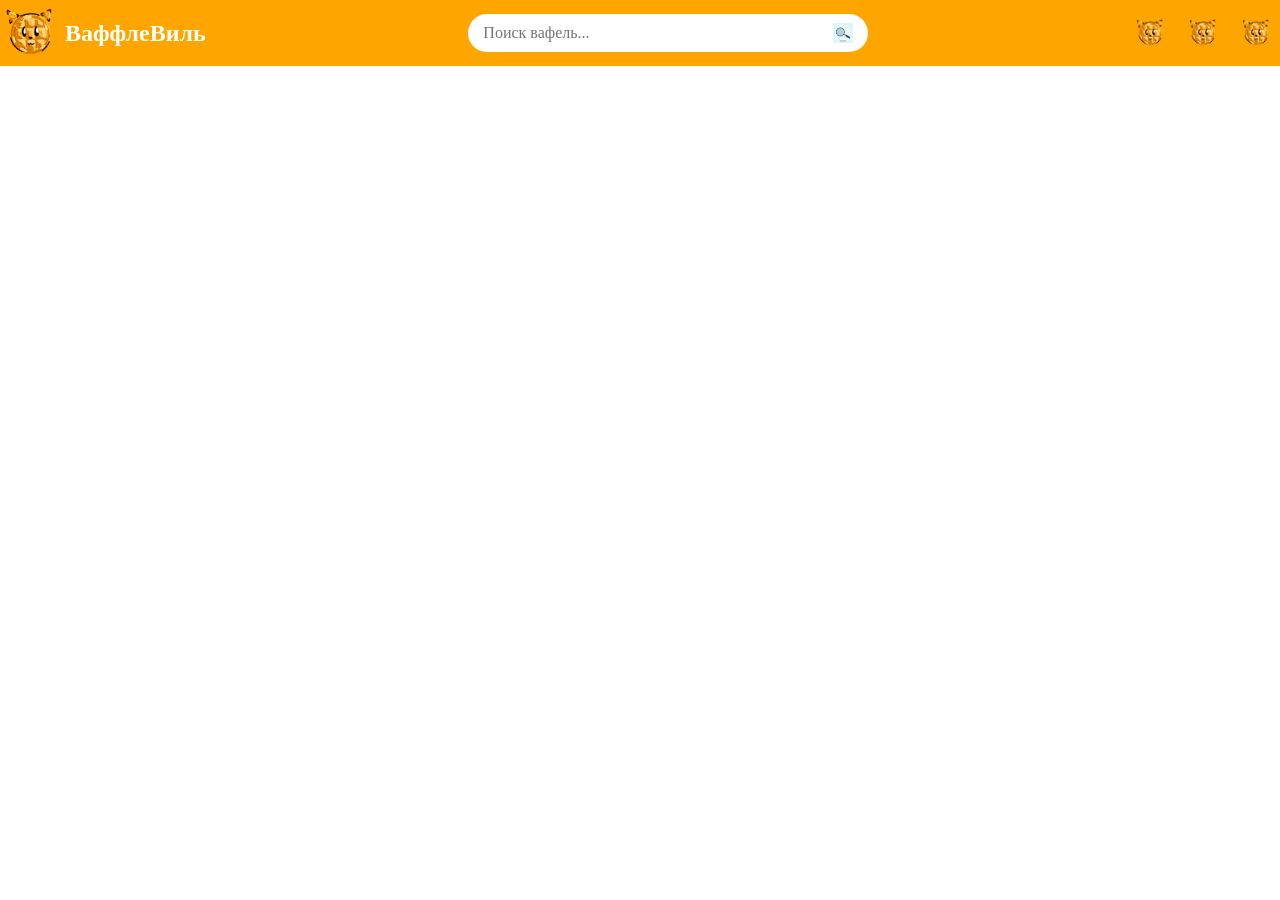
==== acc.html @ 78f84c70 "аккаунт и недоделанные настройки" ====
﻿<!DOCTYPE html>
<html lang="ru" xmlns="http://www.w3.org/1999/xhtml">
<head>
    <meta charset="utf-8" />
    <meta name="viewport" content="width=device-width, initial-scale=1.0">
    <title>ВаффлеВиль — магазин вафель</title>
    <link rel="stylesheet" href="styles/indexStyle.css" />
    <!-- ===== СТИЛИ ДЛЯ КОРЗИНЫ ===== -->
    <style>
        /* Позиционирование бейджа только для кнопки корзины */
        #cartBtn {
            position: relative;
        }

        .cart-count-badge {
            position: absolute;
            top: -6px;
            right: -6px;
            background: #e25822;
            color: white;
            font-size: 0.7rem;
            font-weight: bold;
            border-radius: 30px;
            padding: 2px 7px;
            min-width: 20px;
            text-align: center;
            display: none;
            pointer-events: none;
            font-family: system-ui, 'Segoe UI', sans-serif;
        }
        /* Модальное окно корзины */
        .cart-modal-overlay {
            position: fixed;
            top: 0;
            left: 0;
            width: 100%;
            height: 100%;
            background-color: rgba(0,0,0,0.5);
            backdrop-filter: blur(3px);
            display: flex;
            align-items: center;
            justify-content: center;
            z-index: 10000;
            visibility: hidden;
            opacity: 0;
            transition: 0.2s ease;
        }

            .cart-modal-overlay.active {
                visibility: visible;
                opacity: 1;
            }

        .cart-modal {
            background: #fff9f0;
            width: 90%;
            max-width: 550px;
            max-height: 80vh;
            border-radius: 32px;
            display: flex;
            flex-direction: column;
            box-shadow: 0 20px 35px rgba(0,0,0,0.2);
            font-family: system-ui, 'Segoe UI', sans-serif;
        }

        .cart-modal-header {
            display: flex;
            justify-content: space-between;
            align-items: center;
            padding: 18px 24px;
            border-bottom: 2px solid #ffdfb5;
            font-size: 1.5rem;
            font-weight: bold;
        }

        .cart-close-btn {
            background: none;
            border: none;
            font-size: 28px;
            cursor: pointer;
            color: #b45f2b;
        }

        .cart-items-list {
            flex: 1;
            overflow-y: auto;
            padding: 15px 20px;
        }

        .cart-item {
            display: flex;
            align-items: center;
            justify-content: space-between;
            background: white;
            margin: 8px 0;
            padding: 12px 16px;
            border-radius: 60px;
            box-shadow: 0 2px 6px rgba(0,0,0,0.05);
        }

        .cart-item-info {
            flex: 2;
        }

        .cart-item-title {
            font-weight: 700;
        }

        .cart-item-price {
            font-size: 0.8rem;
            color: #a5622c;
        }

        .cart-item-actions {
            display: flex;
            align-items: center;
            gap: 10px;
        }

        .cart-qty-btn {
            background: #f0dbbc;
            border: none;
            width: 30px;
            height: 30px;
            border-radius: 50%;
            font-weight: bold;
            cursor: pointer;
            font-size: 1.1rem;
        }

        .cart-remove-item {
            background: none;
            border: none;
            font-size: 1.3rem;
            cursor: pointer;
        }

        .cart-footer {
            padding: 16px 24px;
            border-top: 2px solid #ffdfb5;
            background: #fff3e4;
            border-radius: 0 0 32px 32px;
        }

        .cart-total-row {
            display: flex;
            justify-content: space-between;
            font-size: 1.4rem;
            font-weight: 800;
            margin-bottom: 16px;
        }

        .cart-buttons {
            display: flex;
            gap: 12px;
            justify-content: flex-end;
        }

        .cart-clear-btn, .cart-checkout-btn {
            border: none;
            padding: 10px 20px;
            border-radius: 40px;
            font-weight: 600;
            cursor: pointer;
        }

        .cart-clear-btn {
            background: #eedbbc;
        }

        .cart-checkout-btn {
            background: #d9822b;
            color: white;
        }

        .cart-empty-msg {
            text-align: center;
            padding: 40px;
            color: #b48858;
        }

        /* Модальное окно регистрации/входа*/
        .auth-modal-overlay {
            position: fixed;
            top: 0;
            left: 0;
            width: 100%;
            height: 100%;
            background-color: rgba(0,0,0,0.6);
            backdrop-filter: blur(5px);
            display: flex;
            align-items: center;
            justify-content: center;
            z-index: 10001;
            visibility: hidden;
            opacity: 0;
            transition: 0.2s ease;
        }

            .auth-modal-overlay.active {
                visibility: visible;
                opacity: 1;
            }

        .auth-modal {
            background: #fff9f0;
            width: 90%;
            max-width: 460px;
            border-radius: 40px;
            box-shadow: 0 25px 45px rgba(0,0,0,0.25);
            overflow: hidden;
        }

        .auth-tabs {
            display: flex;
            border-bottom: 2px solid #ffdfb5;
            background: #fff5ea;
        }

        .auth-tab {
            flex: 1;
            text-align: center;
            padding: 16px 0;
            font-weight: 700;
            font-size: 1.2rem;
            cursor: pointer;
            color: #b97f4b;
            background: none;
            border: none;
        }

            .auth-tab.active {
                color: #d9822b;
                border-bottom: 3px solid #d9822b;
                background: #ffffffd9;
            }

        .auth-form-container {
            padding: 28px 28px 36px;
        }

        .auth-form {
            display: flex;
            flex-direction: column;
            gap: 18px;
        }

            .auth-form.hidden {
                display: none;
            }

            .auth-form input {
                padding: 14px 18px;
                border: 1.5px solid #f0dbbc;
                border-radius: 60px;
                font-size: 1rem;
                background: white;
                outline: none;
            }

                .auth-form input:focus {
                    border-color: #d9822b;
                }

        .auth-btn {
            background: #d9822b;
            color: white;
            border: none;
            padding: 14px;
            border-radius: 60px;
            font-weight: bold;
            cursor: pointer;
        }

            .auth-btn:hover {
                background: #bf6f1f;
            }

        .auth-message {
            font-size: 0.85rem;
            text-align: center;
            margin-top: 12px;
            color: #bc6f2c;
        }

        .close-auth {
            position: absolute;
            top: 18px;
            right: 22px;
            font-size: 32px;
            background: none;
            border: none;
            cursor: pointer;
            color: #b45f2b;
        }

        .auth-modal-header {
            position: relative;
            background: #fff5ea;
        }
    </style>
</head>
<body>

    <!-- ===== ШАПКА САЙТА ===== -->
    <header class="header">
        <div class="header-inner">
            <!-- Левая часть: логотип + текст -->
            <div class="header-left">
                <a href="/" class="logo-link">
                    <img src="image/logo.png" alt="Логотип ВаффлеВиль" class="logo-img">
                </a>
                <span class="brand-name">ВаффлеВиль</span>
            </div>

            <!-- Поиск -->
            <div class="header-center">
                <form class="search-form" action="/search" method="GET">
                    <input type="text" class="search-input" placeholder="Поиск вафель..." name="q">
                    <button type="submit" class="search-button">
                        <img src="image/loop.jpg" alt="Найти" class="search-icon">
                    </button>
                </form>
            </div>

            <!-- Правая часть -->
            <div class="header-right">
                <button class="icon-btn about-btn" id="aboutBtn">
                    <img src="image/logo.png" alt="О нас" class="icon-img">
                </button>
                <button class="icon-btn" id="cartBtn">
                    <img src="image/logo.png" alt="Корзина" class="icon-img">
                    <span class="cart-count-badge" id="cartCountBadge">0</span>
                </button>
                <div class="dropdown">
                    <button class="icon-btn" id="menuBtn">
                        <img src="image/logo.png" alt="Меню" class="icon-img">
                    </button>
                    <div class="dropdown-content" id="dropdownMenu">
                        <a href="/settings">⚙️ Настройки</a>
                        <a href="/delivery">🚚 Доставка</a>
                        <a href="#" id="accountLink">👤 Аккаунт</a>
                        <a href="#" id="logoutLink" style="display: none;">🚪 Выйти</a>
                    </div>
                </div>
            </div>
        </div>
    </header>

    <!-- ОСНОВНОЙ КОНТЕНТ -->
    <main class="content">
    </main>

    <!-- ===== МОДАЛЬНОЕ ОКНО КОРЗИНЫ ===== -->
    <div class="cart-modal-overlay" id="cartModal">
        <div class="cart-modal">
            <div class="cart-modal-header">
                <span> Моя корзина</span>
                <button class="cart-close-btn" id="cartCloseBtn">&times;</button>
            </div>
            <div class="cart-items-list" id="cartItemsList">
                <div class="cart-empty-msg">Корзина пуста</div>
            </div>
            <div class="cart-footer">
                <div class="cart-total-row">
                    <span>Итого:</span>
                    <span id="cartTotalPrice">0 ₽</span>
                </div>
                <div class="cart-buttons">
                    <button class="cart-clear-btn" id="cartClearBtn">Очистить</button>
                    <button class="cart-checkout-btn" id="cartCheckoutBtn">Оформить заказ</button>
                </div>
            </div>
        </div>
    </div>

    <!-- МОДАЛЬНОЕ ОКНО РЕГИСТРАЦИИ / ВХОДА -->
    <div class="auth-modal-overlay" id="authModal">
        <div class="auth-modal">
            <div class="auth-modal-header">
                <div class="auth-tabs">
                    <button class="auth-tab" data-tab="login">🍬 Вход</button>
                    <button class="auth-tab active" data-tab="register">✨ Регистрация</button>
                </div>
                <button class="close-auth" id="closeAuthBtn">&times;</button>
            </div>
            <div class="auth-form-container">
                <div id="loginForm" class="auth-form hidden">
                    <input type="email" id="loginEmail" placeholder="Email" autocomplete="email">
                    <input type="password" id="loginPassword" placeholder="Пароль" autocomplete="current-password">
                    <button class="auth-btn" id="doLoginBtn">Войти</button>
                    <div class="auth-message" id="loginMessage"></div>
                </div>
                <div id="registerForm" class="auth-form">
                    <input type="text" id="regName" placeholder="Имя" autocomplete="name">
                    <input type="email" id="regEmail" placeholder="Email" autocomplete="email">
                    <input type="password" id="regPassword" placeholder="Пароль (минимум 6 символов)">
                    <input type="password" id="regConfirm" placeholder="Подтвердите пароль">
                    <button class="auth-btn" id="doRegisterBtn">Зарегистрироваться</button>
                    <div class="auth-message" id="registerMessage"></div>
                </div>
            </div>
        </div>
    </div>

    <script src="scripts/indexScript.js"></script>

    <script>
        // ---------- КОРЗИНА (оригинальный код, без изменений) ----------
        let cart = [];

        function saveCart() {
        localStorage.setItem('waffle_cart', JSON.stringify(cart));
        }
        function loadCart() {
        const saved = localStorage.getItem('waffle_cart');
        if (saved) {
        try {
        cart = JSON.parse(saved);
        } catch(e) { cart = []; }
        } else cart = [];
        renderCart();
        updateCartBadge();
        }

        window.addToCart = function(id, name, price) {
        const existing = cart.find(item => item.id == id);
        if (existing) {
        existing.quantity++;
        } else {
        cart.push({ id: id, name: name, price: price, quantity: 1 });
        }
        saveCart();
        renderCart();
        updateCartBadge();
        };

        function changeQuantity(id, delta) {
        const idx = cart.findIndex(item => item.id == id);
        if (idx !== -1) {
        const newQty = cart[idx].quantity + delta;
        if (newQty <= 0) {
        cart.splice(idx, 1);
        } else {
        cart[idx].quantity = newQty;
        }
        saveCart();
        renderCart();
        updateCartBadge();
        }
        }

        function removeItem(id) {
        cart = cart.filter(item => item.id != id);
        saveCart();
        renderCart();
        updateCartBadge();
        }

        function clearCart() {
        cart = [];
        saveCart();
        renderCart();
        updateCartBadge();
        }

        function checkout() {
        if (cart.length === 0) {
        alert('Корзина пуста. Добавьте вафли!');
        return;
        }
        const total = cart.reduce((sum, i) => sum + i.price * i.quantity, 0);
        alert(`Спасибо за заказ!\nСумма: ${total} ₽\nВаши вафли скоро будут готовы.`);
        }

        function renderCart() {
        const container = document.getElementById('cartItemsList');
        const totalSpan = document.getElementById('cartTotalPrice');
        if (!container) return;

        if (cart.length === 0) {
        container.innerHTML = '<div class="cart-empty-msg">Ваша корзина пуста</div>';
        totalSpan.innerText = '0 ₽';
        return;
        }

        let total = 0;
        let html = '';
        cart.forEach(item => {
        total += item.price * item.quantity;
        html += `
        <div class="cart-item">
        <div class="cart-item-info">
        <div class="cart-item-title">${escapeHtml(item.name)}</div>
        <div class="cart-item-price">${item.price} ₽ × ${item.quantity}</div>
        </div>
        <div class="cart-item-actions">
        <button class="cart-qty-btn cart-dec" data-id="${item.id}">−</button>
        <span style="min-width: 28px; text-align:center;">${item.quantity}</span>
        <button class="cart-qty-btn cart-inc" data-id="${item.id}">+</button>
        <button class="cart-remove-item" data-id="${item.id}">🗑️</button>
        </div>
        </div>
        `;
        });
        container.innerHTML = html;
        totalSpan.innerText = `${total} ₽`;

        document.querySelectorAll('.cart-dec').forEach(btn => {
        btn.addEventListener('click', (e) => {
        const id = parseInt(btn.dataset.id);
        changeQuantity(id, -1);
        });
        });
        document.querySelectorAll('.cart-inc').forEach(btn => {
        btn.addEventListener('click', (e) => {
        const id = parseInt(btn.dataset.id);
        changeQuantity(id, 1);
        });
        });
        document.querySelectorAll('.cart-remove-item').forEach(btn => {
        btn.addEventListener('click', (e) => {
        const id = parseInt(btn.dataset.id);
        removeItem(id);
        });
        });
        }

        function updateCartBadge() {
        const badge = document.getElementById('cartCountBadge');
        if (badge) {
        const totalQty = cart.reduce((sum, i) => sum + i.quantity, 0);
        badge.innerText = totalQty;
        badge.style.display = totalQty > 0 ? 'flex' : 'none';
        }
        }

        function escapeHtml(str) {
        return str.replace(/[&<>]/g, function(m) {
        if (m === '&') return '&amp;';
        if (m === '<') return '&lt;';
        if (m === '>') return '&gt;';
        return m;
        });
        }

        // Управление модальным окном корзины
        const modal = document.getElementById('cartModal');
        function openCart() {
        renderCart();
        modal.classList.add('active');
        }
        function closeCart() {
        modal.classList.remove('active');
        }

        // ---------- СИСТЕМА РЕГИСТРАЦИИ/АККАУНТА ----------
        const USERS_KEY = 'waffle_users';
        const CURRENT_USER_KEY = 'waffle_current_user';

        function loadUsers() {
        const stored = localStorage.getItem(USERS_KEY);
        try { return stored ? JSON.parse(stored) : []; } catch(e) { return []; }
        }
        function saveUsers(users) { localStorage.setItem(USERS_KEY, JSON.stringify(users)); }
        function setCurrentUser(user) {
        if (user) localStorage.setItem(CURRENT_USER_KEY, JSON.stringify(user));
        else localStorage.removeItem(CURRENT_USER_KEY);
        updateUIForAuth();
        }
        function getCurrentUser() {
        const raw = localStorage.getItem(CURRENT_USER_KEY);
        try { return raw ? JSON.parse(raw) : null; } catch(e) { return null; }
        }
        function updateUIForAuth() {
        const user = getCurrentUser();
        const logoutLink = document.getElementById('logoutLink');
        const accountLink = document.getElementById('accountLink');
        const dropdownMenu = document.getElementById('dropdownMenu');
        let greetingItem = document.getElementById('greetingMenuItem');
        if (user) {
        if (!greetingItem) {
        greetingItem = document.createElement('div');
        greetingItem.id = 'greetingMenuItem';
        greetingItem.style.cssText = 'padding: 8px 16px; font-size: 0.85rem; background: #ffefdb; border-radius: 30px; margin: 6px 12px; text-align: center; color: #9b5a2c;';
        dropdownMenu.insertBefore(greetingItem, dropdownMenu.firstChild);
        }
        greetingItem.innerHTML = `🍯 Привет, ${escapeHtml(user.name || user.email.split('@')[0])}!`;
        if (logoutLink) logoutLink.style.display = 'block';
        if (accountLink) accountLink.innerHTML = '👤 Мой профиль';
        } else {
        if (greetingItem) greetingItem.remove();
        if (logoutLink) logoutLink.style.display = 'none';
        if (accountLink) accountLink.innerHTML = '👤 Аккаунт';
        }
        }
        function registerUser(name, email, password, confirm) {
        const msgDiv = document.getElementById('registerMessage');
        if (!name.trim()) { msgDiv.innerText = '❌ Введите имя'; return false; }
        if (!email.trim() || !email.includes('@')) { msgDiv.innerText = '❌ Введите корректный email'; return false; }
        if (password.length < 6) { msgDiv.innerText = '❌ Пароль должен быть не менее 6 символов'; return false; }
        if (password !== confirm) { msgDiv.innerText = '❌ Пароли не совпадают'; return false; }
        const users = loadUsers();
        if (users.find(u => u.email === email)) { msgDiv.innerText = '❌ Пользователь с таким email уже существует'; return false; }
        const newUser = { id: Date.now(), name: name.trim(), email: email.trim(), password: password };
        users.push(newUser);
        saveUsers(users);
        setCurrentUser({ id: newUser.id, name: newUser.name, email: newUser.email });
        msgDiv.innerText = '✅ Регистрация успешна!';
        setTimeout(() => { closeAuthModal(); msgDiv.innerText = ''; document.getElementById('regName').value = ''; document.getElementById('regEmail').value = ''; document.getElementById('regPassword').value = ''; document.getElementById('regConfirm').value = ''; }, 1200);
        return true;
        }
        function loginUser(email, password) {
        const msgDiv = document.getElementById('loginMessage');
        if (!email.trim() || !password) { msgDiv.innerText = '❌ Заполните поля'; return false; }
        const users = loadUsers();
        const user = users.find(u => u.email === email && u.password === password);
        if (!user) { msgDiv.innerText = '❌ Неверный email или пароль'; return false; }
        setCurrentUser({ id: user.id, name: user.name, email: user.email });
        msgDiv.innerText = '✅ Вход выполнен!';
        setTimeout(() => { closeAuthModal(); msgDiv.innerText = ''; document.getElementById('loginEmail').value = ''; document.getElementById('loginPassword').value = ''; }, 1000);
        return true;
        }
        function logoutUser() { setCurrentUser(null); alert('👋 Вы вышли из аккаунта'); closeAuthModal(); }

        const authModalOverlay = document.getElementById('authModal');
        function openAuthModal() {
        if (getCurrentUser()) { alert(`Вы уже вошли как ${getCurrentUser().name}. Чтобы сменить аккаунт, выйдите.`); return; }
        document.getElementById('registerMessage').innerText = '';
        document.getElementById('loginMessage').innerText = '';
        document.getElementById('regName').value = ''; document.getElementById('regEmail').value = ''; document.getElementById('regPassword').value = ''; document.getElementById('regConfirm').value = '';
        document.getElementById('loginEmail').value = ''; document.getElementById('loginPassword').value = '';
        document.querySelectorAll('.auth-tab').forEach(t => t.classList.remove('active'));
        document.querySelector('.auth-tab[data-tab="register"]').classList.add('active');
        document.getElementById('registerForm').classList.remove('hidden');
        document.getElementById('loginForm').classList.add('hidden');
        authModalOverlay.classList.add('active');
        }
        function closeAuthModal() { authModalOverlay.classList.remove('active'); }

        // Инициализация
        document.addEventListener('DOMContentLoaded', () => {
        loadCart();

        const cartBtn = document.getElementById('cartBtn');
        if (cartBtn) cartBtn.addEventListener('click', openCart);
        const closeBtn = document.getElementById('cartCloseBtn');
        if (closeBtn) closeBtn.addEventListener('click', closeCart);
        modal.addEventListener('click', (e) => {
        if (e.target === modal) closeCart();
        });
        const clearBtn = document.getElementById('cartClearBtn');
        if (clearBtn) clearBtn.addEventListener('click', clearCart);
        const checkoutBtn = document.getElementById('cartCheckoutBtn');
        if (checkoutBtn) checkoutBtn.addEventListener('click', checkout);

        // Аккаунт
        const accountLink = document.getElementById('accountLink');
        if (accountLink) accountLink.addEventListener('click', (e) => { e.preventDefault(); openAuthModal(); });
        const logoutLink = document.getElementById('logoutLink');
        if (logoutLink) logoutLink.addEventListener('click', (e) => { e.preventDefault(); logoutUser(); });
        const closeAuth = document.getElementById('closeAuthBtn');
        if (closeAuth) closeAuth.addEventListener('click', closeAuthModal);
        authModalOverlay.addEventListener('click', (e) => { if (e.target === authModalOverlay) closeAuthModal(); });
        const regBtn = document.getElementById('doRegisterBtn');
        if (regBtn) regBtn.addEventListener('click', () => {
        const name = document.getElementById('regName').value, email = document.getElementById('regEmail').value, pwd = document.getElementById('regPassword').value, conf = document.getElementById('regConfirm').value;
        registerUser(name, email, pwd, conf);
        });
        const loginBtn = document.getElementById('doLoginBtn');
        if (loginBtn) loginBtn.addEventListener('click', () => {
        const email = document.getElementById('loginEmail').value, pwd = document.getElementById('loginPassword').value;
        loginUser(email, pwd);
        });
        // Переключение табов
        document.querySelectorAll('.auth-tab').forEach(tab => {
        tab.addEventListener('click', () => {
        const target = tab.dataset.tab;
        if (target === 'login') {
        document.getElementById('registerForm').classList.add('hidden');
        document.getElementById('loginForm').classList.remove('hidden');
        } else {
        document.getElementById('loginForm').classList.add('hidden');
        document.getElementById('registerForm').classList.remove('hidden');
        }
        document.querySelectorAll('.auth-tab').forEach(t => t.classList.remove('active'));
        tab.classList.add('active');
        document.getElementById('registerMessage').innerText = '';
        document.getElementById('loginMessage').innerText = '';
        });
        });
        updateUIForAuth();

        // Демо-кнопки (если будут добавлены)
        document.querySelectorAll('.demo-btn').forEach(btn => {
        btn.addEventListener('click', () => {
        const id = parseInt(btn.dataset.id);
        const name = btn.dataset.name;
        const price = parseInt(btn.dataset.price);
        window.addToCart(id, name, price);
        });
        });
        });
    </script>
</body>
</html>
---- styles/indexStyle.css ----
﻿/* 1. Убираем отступы у всей страницы */
* {
    margin: 0;
    padding: 0;
    box-sizing: border-box;
}

:root {
    color-scheme: only light; /* Запрещает браузеру переключать тему */
}

/* 2. Шапка — фиксированная, но высота определяется содержимым */
.header {
    position: fixed;
    top: 0;
    left: 0;
    width: 100%;
    background-color: orange;
    z-index: 9999;
}

/* Внутренний контейнер шапки */
.header-inner {
    display: flex;
    align-items: center;
    justify-content: space-between;
    padding: 8px 5px;
    gap: 15px;
}

/* Левая секция */
.header-left {
    display: flex;
    align-items: center;
    gap: 10px;
    flex-shrink: 0;
}

/* Логотип */
.logo-img {
    height: 50px;
    width: auto;
    display: block;
}

/* Название бренда */
.brand-name {
    font-size: 24px;
    font-weight: bold;
    color: white;
    white-space: nowrap;
}

/* Центральная секция (поиск) */
.header-center {
    flex: 1;
    min-width: 0;
}

/* Правая секция (кнопки) */
.header-right {
    display: flex;
    align-items: center;
    gap: 15px;
    flex-shrink: 0;
}

/* Контейнер чтобы расположить все контейнеры ровно друг за другом (Будет занимать все место страницы) */
.container-main {
    margin: 0;
    padding: 0;
    display: flex;
    flex-direction: column;
    justify-content: flex-start;
    align-items: center;
    width: 100%;
    height: 100%;
}


/* Стили для формы поиска */
.search-form {
    display: flex;
    align-items: center;
    width: 100%;
    max-width: 400px;
    margin: 0 auto;
}

/* Поле ввода */
.search-input {
    flex: 1;
    padding: 8px 15px;
    border: none;
    border-radius: 30px 0 0 30px;
    font-size: 16px;
    outline: none;
    font-family: inherit;
    height: 38px;
}

/* Кнопка поиска */
.search-button {
    background-color: white;
    border: none;
    border-radius: 0 30px 30px 0;
    padding: 0px 15px;
    cursor: pointer;
    display: flex;
    align-items: center;
    justify-content: center;
    transition: background-color 0.3s;
    height: 38px;
}

    .search-button:hover {
        background-color: #f0f0f0;
    }

/* Иконка поиска (картинка) */
.search-icon {
    height: 20px;
    width: auto;
    display: block;
}


/* === ПРАВАЯ СЕКЦИЯ: КНОПКИ === */

/* Общий стиль для всех кнопок-иконок */
.icon-btn {
    background: none;
    border: none;
    cursor: pointer;
    padding: 5px;
    display: flex;
    align-items: center;
    justify-content: center;
    transition: transform 0.2s, opacity 0.2s;
    border-radius: 8px;
}

    .icon-btn:hover {
        transform: scale(1.05);
        background-color: rgba(255, 255, 255, 0.2);
    }

/* Картинки внутри кнопок */
.icon-img {
    height: 28px;
    width: auto;
    display: block;
}

/* === ВЫПАДАЮЩЕЕ МЕНЮ === */
.dropdown {
    position: relative;
}

/* Содержимое выпадающего меню (скрыто по умолчанию) */
.dropdown-content {
    display: none;
    position: absolute;
    top: 45px;
    right: 0;
    background-color: white;
    min-width: 180px;
    box-shadow: 0 8px 16px rgba(0,0,0,0.2);
    border-radius: 8px;
    z-index: 1000;
    overflow: hidden;
}

    /* Ссылки внутри выпадающего меню */
    .dropdown-content a {
        color: #333;
        padding: 12px 16px;
        text-decoration: none;
        display: block;
        font-size: 14px;
        transition: background-color 0.2s;
        white-space: nowrap;
    }

        .dropdown-content a:hover {
            background-color: #f5f5f5;
        }

    /* Класс для показа меню (будем добавлять через JavaScript) */
    .dropdown-content.show {
        display: block;
    }


/* ========Верстка======== */

@media (max-width: 700px) {

    .brand-name {
        display: none; /* прячем текст "ВаффлеВиль" */
    }

    .header-inner {
        padding: 8px 12px; /* чуть меньше отступы */
        gap: 10px;
    }

    .logo-img {
        height: 45px; /* чуть меньше логотип */
    }

    /* Поиск тоже сразу прячем */
    .header-center {
        display: none;
    }

    .icon-img {
        height: 24px; /* чуть меньше иконки на телефонах */
    }

    .dropdown-content {
        min-width: 150px;
        right: -10px;
    }

        .dropdown-content a {
            padding: 10px 14px;
            font-size: 13px;
        }

}

/* Телефоны */
@media (max-width: 550px) {
    /* Прячем название, если ещё не спрятано */
    .brand-name {
        display: none;
    }

    /* Прячем поиск полностью */
    .header-center {
        display: none;
    }

    .header-inner {
        justify-content: space-between;
    }

    /* Правая секция прижимается к правому краю */
    .header-right {
        margin-left: auto;
    }

    .logo-img {
        height: 38px;
    }

    .header-left {
        gap: 0; /* убираем отступ, так как названия нет */
    }

    /* Прячем кнопку "О нас" на маленьких телефонах */
    .about-btn {
        display: none;
    }

    .icon-img {
        height: 22px;
    }

}

/* Очень маленькие телефоны (ширина меньше 400px) */
@media (max-width: 440px) {
    .header-inner {
        padding: 6px 10px;
    }

    .logo-img {
        height: 32px;
    }

    .header-right {
        gap: 10px;
    }

}
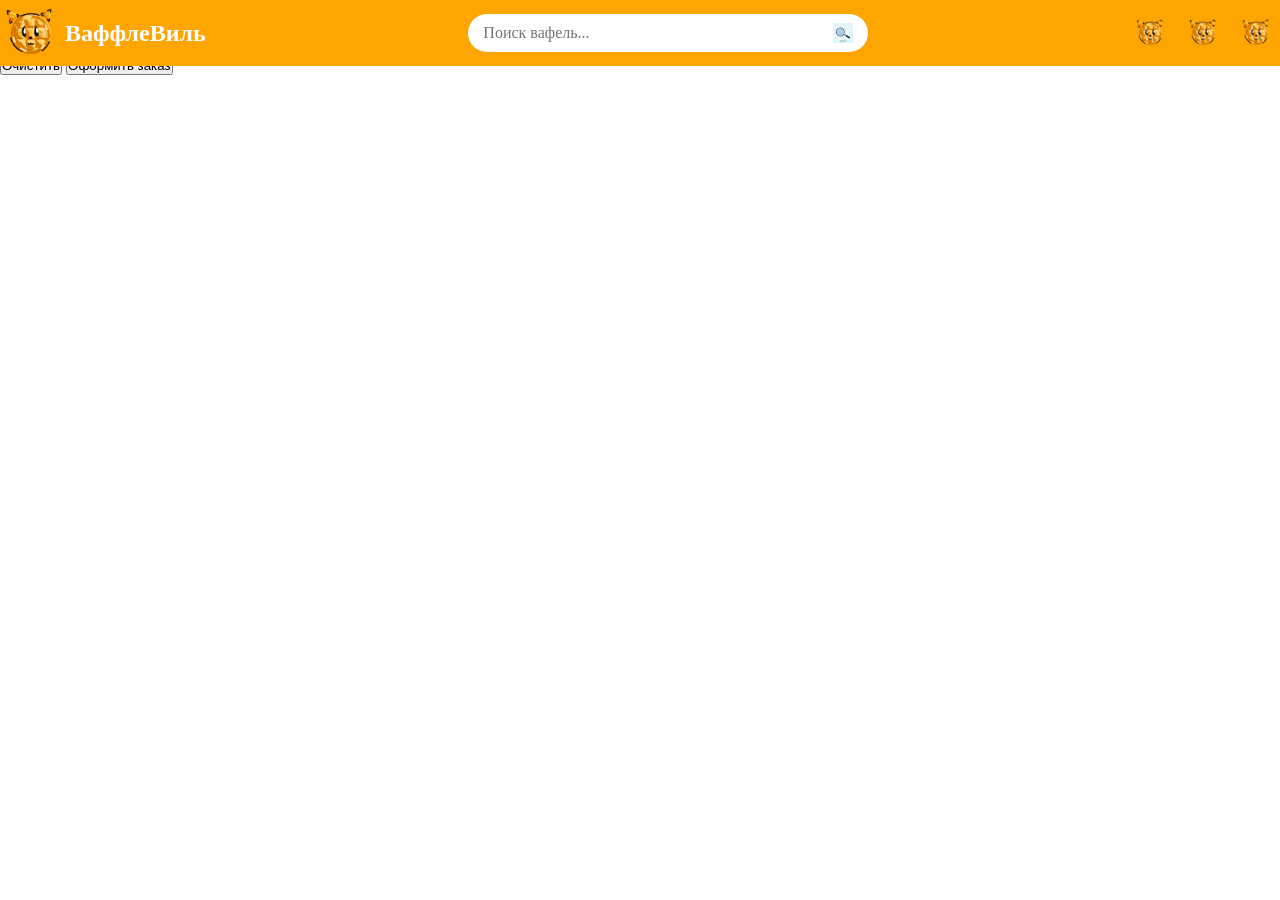
==== commit 1719ae7e: "Мне плохё" ====
--- a/acc.html
+++ b/acc.html
@@ -5,300 +5,8 @@
     <meta name="viewport" content="width=device-width, initial-scale=1.0">
     <title>ВаффлеВиль — магазин вафель</title>
     <link rel="stylesheet" href="styles/indexStyle.css" />
-    <!-- ===== СТИЛИ ДЛЯ КОРЗИНЫ ===== -->
-    <style>
-        /* Позиционирование бейджа только для кнопки корзины */
-        #cartBtn {
-            position: relative;
-        }
-
-        .cart-count-badge {
-            position: absolute;
-            top: -6px;
-            right: -6px;
-            background: #e25822;
-            color: white;
-            font-size: 0.7rem;
-            font-weight: bold;
-            border-radius: 30px;
-            padding: 2px 7px;
-            min-width: 20px;
-            text-align: center;
-            display: none;
-            pointer-events: none;
-            font-family: system-ui, 'Segoe UI', sans-serif;
-        }
-        /* Модальное окно корзины */
-        .cart-modal-overlay {
-            position: fixed;
-            top: 0;
-            left: 0;
-            width: 100%;
-            height: 100%;
-            background-color: rgba(0,0,0,0.5);
-            backdrop-filter: blur(3px);
-            display: flex;
-            align-items: center;
-            justify-content: center;
-            z-index: 10000;
-            visibility: hidden;
-            opacity: 0;
-            transition: 0.2s ease;
-        }
-
-            .cart-modal-overlay.active {
-                visibility: visible;
-                opacity: 1;
-            }
-
-        .cart-modal {
-            background: #fff9f0;
-            width: 90%;
-            max-width: 550px;
-            max-height: 80vh;
-            border-radius: 32px;
-            display: flex;
-            flex-direction: column;
-            box-shadow: 0 20px 35px rgba(0,0,0,0.2);
-            font-family: system-ui, 'Segoe UI', sans-serif;
-        }
-
-        .cart-modal-header {
-            display: flex;
-            justify-content: space-between;
-            align-items: center;
-            padding: 18px 24px;
-            border-bottom: 2px solid #ffdfb5;
-            font-size: 1.5rem;
-            font-weight: bold;
-        }
-
-        .cart-close-btn {
-            background: none;
-            border: none;
-            font-size: 28px;
-            cursor: pointer;
-            color: #b45f2b;
-        }
-
-        .cart-items-list {
-            flex: 1;
-            overflow-y: auto;
-            padding: 15px 20px;
-        }
-
-        .cart-item {
-            display: flex;
-            align-items: center;
-            justify-content: space-between;
-            background: white;
-            margin: 8px 0;
-            padding: 12px 16px;
-            border-radius: 60px;
-            box-shadow: 0 2px 6px rgba(0,0,0,0.05);
-        }
-
-        .cart-item-info {
-            flex: 2;
-        }
-
-        .cart-item-title {
-            font-weight: 700;
-        }
-
-        .cart-item-price {
-            font-size: 0.8rem;
-            color: #a5622c;
-        }
-
-        .cart-item-actions {
-            display: flex;
-            align-items: center;
-            gap: 10px;
-        }
-
-        .cart-qty-btn {
-            background: #f0dbbc;
-            border: none;
-            width: 30px;
-            height: 30px;
-            border-radius: 50%;
-            font-weight: bold;
-            cursor: pointer;
-            font-size: 1.1rem;
-        }
-
-        .cart-remove-item {
-            background: none;
-            border: none;
-            font-size: 1.3rem;
-            cursor: pointer;
-        }
-
-        .cart-footer {
-            padding: 16px 24px;
-            border-top: 2px solid #ffdfb5;
-            background: #fff3e4;
-            border-radius: 0 0 32px 32px;
-        }
-
-        .cart-total-row {
-            display: flex;
-            justify-content: space-between;
-            font-size: 1.4rem;
-            font-weight: 800;
-            margin-bottom: 16px;
-        }
-
-        .cart-buttons {
-            display: flex;
-            gap: 12px;
-            justify-content: flex-end;
-        }
-
-        .cart-clear-btn, .cart-checkout-btn {
-            border: none;
-            padding: 10px 20px;
-            border-radius: 40px;
-            font-weight: 600;
-            cursor: pointer;
-        }
-
-        .cart-clear-btn {
-            background: #eedbbc;
-        }
-
-        .cart-checkout-btn {
-            background: #d9822b;
-            color: white;
-        }
-
-        .cart-empty-msg {
-            text-align: center;
-            padding: 40px;
-            color: #b48858;
-        }
-
-        /* Модальное окно регистрации/входа*/
-        .auth-modal-overlay {
-            position: fixed;
-            top: 0;
-            left: 0;
-            width: 100%;
-            height: 100%;
-            background-color: rgba(0,0,0,0.6);
-            backdrop-filter: blur(5px);
-            display: flex;
-            align-items: center;
-            justify-content: center;
-            z-index: 10001;
-            visibility: hidden;
-            opacity: 0;
-            transition: 0.2s ease;
-        }
-
-            .auth-modal-overlay.active {
-                visibility: visible;
-                opacity: 1;
-            }
-
-        .auth-modal {
-            background: #fff9f0;
-            width: 90%;
-            max-width: 460px;
-            border-radius: 40px;
-            box-shadow: 0 25px 45px rgba(0,0,0,0.25);
-            overflow: hidden;
-        }
-
-        .auth-tabs {
-            display: flex;
-            border-bottom: 2px solid #ffdfb5;
-            background: #fff5ea;
-        }
-
-        .auth-tab {
-            flex: 1;
-            text-align: center;
-            padding: 16px 0;
-            font-weight: 700;
-            font-size: 1.2rem;
-            cursor: pointer;
-            color: #b97f4b;
-            background: none;
-            border: none;
-        }
-
-            .auth-tab.active {
-                color: #d9822b;
-                border-bottom: 3px solid #d9822b;
-                background: #ffffffd9;
-            }
-
-        .auth-form-container {
-            padding: 28px 28px 36px;
-        }
-
-        .auth-form {
-            display: flex;
-            flex-direction: column;
-            gap: 18px;
-        }
-
-            .auth-form.hidden {
-                display: none;
-            }
-
-            .auth-form input {
-                padding: 14px 18px;
-                border: 1.5px solid #f0dbbc;
-                border-radius: 60px;
-                font-size: 1rem;
-                background: white;
-                outline: none;
-            }
-
-                .auth-form input:focus {
-                    border-color: #d9822b;
-                }
-
-        .auth-btn {
-            background: #d9822b;
-            color: white;
-            border: none;
-            padding: 14px;
-            border-radius: 60px;
-            font-weight: bold;
-            cursor: pointer;
-        }
-
-            .auth-btn:hover {
-                background: #bf6f1f;
-            }
-
-        .auth-message {
-            font-size: 0.85rem;
-            text-align: center;
-            margin-top: 12px;
-            color: #bc6f2c;
-        }
-
-        .close-auth {
-            position: absolute;
-            top: 18px;
-            right: 22px;
-            font-size: 32px;
-            background: none;
-            border: none;
-            cursor: pointer;
-            color: #b45f2b;
-        }
-
-        .auth-modal-header {
-            position: relative;
-            background: #fff5ea;
-        }
-    </style>
+    <link rel="stylesheet" href="styles/cartStyle.css" />
+    <link rel="stylesheet" href="styles/accStyle.css" />
 </head>
 <body>
 
@@ -404,303 +112,7 @@
     </div>
 
     <script src="scripts/indexScript.js"></script>
-
-    <script>
-        // ---------- КОРЗИНА (оригинальный код, без изменений) ----------
-        let cart = [];
-
-        function saveCart() {
-        localStorage.setItem('waffle_cart', JSON.stringify(cart));
-        }
-        function loadCart() {
-        const saved = localStorage.getItem('waffle_cart');
-        if (saved) {
-        try {
-        cart = JSON.parse(saved);
-        } catch(e) { cart = []; }
-        } else cart = [];
-        renderCart();
-        updateCartBadge();
-        }
-
-        window.addToCart = function(id, name, price) {
-        const existing = cart.find(item => item.id == id);
-        if (existing) {
-        existing.quantity++;
-        } else {
-        cart.push({ id: id, name: name, price: price, quantity: 1 });
-        }
-        saveCart();
-        renderCart();
-        updateCartBadge();
-        };
-
-        function changeQuantity(id, delta) {
-        const idx = cart.findIndex(item => item.id == id);
-        if (idx !== -1) {
-        const newQty = cart[idx].quantity + delta;
-        if (newQty <= 0) {
-        cart.splice(idx, 1);
-        } else {
-        cart[idx].quantity = newQty;
-        }
-        saveCart();
-        renderCart();
-        updateCartBadge();
-        }
-        }
-
-        function removeItem(id) {
-        cart = cart.filter(item => item.id != id);
-        saveCart();
-        renderCart();
-        updateCartBadge();
-        }
-
-        function clearCart() {
-        cart = [];
-        saveCart();
-        renderCart();
-        updateCartBadge();
-        }
-
-        function checkout() {
-        if (cart.length === 0) {
-        alert('Корзина пуста. Добавьте вафли!');
-        return;
-        }
-        const total = cart.reduce((sum, i) => sum + i.price * i.quantity, 0);
-        alert(`Спасибо за заказ!\nСумма: ${total} ₽\nВаши вафли скоро будут готовы.`);
-        }
-
-        function renderCart() {
-        const container = document.getElementById('cartItemsList');
-        const totalSpan = document.getElementById('cartTotalPrice');
-        if (!container) return;
-
-        if (cart.length === 0) {
-        container.innerHTML = '<div class="cart-empty-msg">Ваша корзина пуста</div>';
-        totalSpan.innerText = '0 ₽';
-        return;
-        }
-
-        let total = 0;
-        let html = '';
-        cart.forEach(item => {
-        total += item.price * item.quantity;
-        html += `
-        <div class="cart-item">
-        <div class="cart-item-info">
-        <div class="cart-item-title">${escapeHtml(item.name)}</div>
-        <div class="cart-item-price">${item.price} ₽ × ${item.quantity}</div>
-        </div>
-        <div class="cart-item-actions">
-        <button class="cart-qty-btn cart-dec" data-id="${item.id}">−</button>
-        <span style="min-width: 28px; text-align:center;">${item.quantity}</span>
-        <button class="cart-qty-btn cart-inc" data-id="${item.id}">+</button>
-        <button class="cart-remove-item" data-id="${item.id}">🗑️</button>
-        </div>
-        </div>
-        `;
-        });
-        container.innerHTML = html;
-        totalSpan.innerText = `${total} ₽`;
-
-        document.querySelectorAll('.cart-dec').forEach(btn => {
-        btn.addEventListener('click', (e) => {
-        const id = parseInt(btn.dataset.id);
-        changeQuantity(id, -1);
-        });
-        });
-        document.querySelectorAll('.cart-inc').forEach(btn => {
-        btn.addEventListener('click', (e) => {
-        const id = parseInt(btn.dataset.id);
-        changeQuantity(id, 1);
-        });
-        });
-        document.querySelectorAll('.cart-remove-item').forEach(btn => {
-        btn.addEventListener('click', (e) => {
-        const id = parseInt(btn.dataset.id);
-        removeItem(id);
-        });
-        });
-        }
-
-        function updateCartBadge() {
-        const badge = document.getElementById('cartCountBadge');
-        if (badge) {
-        const totalQty = cart.reduce((sum, i) => sum + i.quantity, 0);
-        badge.innerText = totalQty;
-        badge.style.display = totalQty > 0 ? 'flex' : 'none';
-        }
-        }
-
-        function escapeHtml(str) {
-        return str.replace(/[&<>]/g, function(m) {
-        if (m === '&') return '&amp;';
-        if (m === '<') return '&lt;';
-        if (m === '>') return '&gt;';
-        return m;
-        });
-        }
-
-        // Управление модальным окном корзины
-        const modal = document.getElementById('cartModal');
-        function openCart() {
-        renderCart();
-        modal.classList.add('active');
-        }
-        function closeCart() {
-        modal.classList.remove('active');
-        }
-
-        // ---------- СИСТЕМА РЕГИСТРАЦИИ/АККАУНТА ----------
-        const USERS_KEY = 'waffle_users';
-        const CURRENT_USER_KEY = 'waffle_current_user';
-
-        function loadUsers() {
-        const stored = localStorage.getItem(USERS_KEY);
-        try { return stored ? JSON.parse(stored) : []; } catch(e) { return []; }
-        }
-        function saveUsers(users) { localStorage.setItem(USERS_KEY, JSON.stringify(users)); }
-        function setCurrentUser(user) {
-        if (user) localStorage.setItem(CURRENT_USER_KEY, JSON.stringify(user));
-        else localStorage.removeItem(CURRENT_USER_KEY);
-        updateUIForAuth();
-        }
-        function getCurrentUser() {
-        const raw = localStorage.getItem(CURRENT_USER_KEY);
-        try { return raw ? JSON.parse(raw) : null; } catch(e) { return null; }
-        }
-        function updateUIForAuth() {
-        const user = getCurrentUser();
-        const logoutLink = document.getElementById('logoutLink');
-        const accountLink = document.getElementById('accountLink');
-        const dropdownMenu = document.getElementById('dropdownMenu');
-        let greetingItem = document.getElementById('greetingMenuItem');
-        if (user) {
-        if (!greetingItem) {
-        greetingItem = document.createElement('div');
-        greetingItem.id = 'greetingMenuItem';
-        greetingItem.style.cssText = 'padding: 8px 16px; font-size: 0.85rem; background: #ffefdb; border-radius: 30px; margin: 6px 12px; text-align: center; color: #9b5a2c;';
-        dropdownMenu.insertBefore(greetingItem, dropdownMenu.firstChild);
-        }
-        greetingItem.innerHTML = `🍯 Привет, ${escapeHtml(user.name || user.email.split('@')[0])}!`;
-        if (logoutLink) logoutLink.style.display = 'block';
-        if (accountLink) accountLink.innerHTML = '👤 Мой профиль';
-        } else {
-        if (greetingItem) greetingItem.remove();
-        if (logoutLink) logoutLink.style.display = 'none';
-        if (accountLink) accountLink.innerHTML = '👤 Аккаунт';
-        }
-        }
-        function registerUser(name, email, password, confirm) {
-        const msgDiv = document.getElementById('registerMessage');
-        if (!name.trim()) { msgDiv.innerText = '❌ Введите имя'; return false; }
-        if (!email.trim() || !email.includes('@')) { msgDiv.innerText = '❌ Введите корректный email'; return false; }
-        if (password.length < 6) { msgDiv.innerText = '❌ Пароль должен быть не менее 6 символов'; return false; }
-        if (password !== confirm) { msgDiv.innerText = '❌ Пароли не совпадают'; return false; }
-        const users = loadUsers();
-        if (users.find(u => u.email === email)) { msgDiv.innerText = '❌ Пользователь с таким email уже существует'; return false; }
-        const newUser = { id: Date.now(), name: name.trim(), email: email.trim(), password: password };
-        users.push(newUser);
-        saveUsers(users);
-        setCurrentUser({ id: newUser.id, name: newUser.name, email: newUser.email });
-        msgDiv.innerText = '✅ Регистрация успешна!';
-        setTimeout(() => { closeAuthModal(); msgDiv.innerText = ''; document.getElementById('regName').value = ''; document.getElementById('regEmail').value = ''; document.getElementById('regPassword').value = ''; document.getElementById('regConfirm').value = ''; }, 1200);
-        return true;
-        }
-        function loginUser(email, password) {
-        const msgDiv = document.getElementById('loginMessage');
-        if (!email.trim() || !password) { msgDiv.innerText = '❌ Заполните поля'; return false; }
-        const users = loadUsers();
-        const user = users.find(u => u.email === email && u.password === password);
-        if (!user) { msgDiv.innerText = '❌ Неверный email или пароль'; return false; }
-        setCurrentUser({ id: user.id, name: user.name, email: user.email });
-        msgDiv.innerText = '✅ Вход выполнен!';
-        setTimeout(() => { closeAuthModal(); msgDiv.innerText = ''; document.getElementById('loginEmail').value = ''; document.getElementById('loginPassword').value = ''; }, 1000);
-        return true;
-        }
-        function logoutUser() { setCurrentUser(null); alert('👋 Вы вышли из аккаунта'); closeAuthModal(); }
-
-        const authModalOverlay = document.getElementById('authModal');
-        function openAuthModal() {
-        if (getCurrentUser()) { alert(`Вы уже вошли как ${getCurrentUser().name}. Чтобы сменить аккаунт, выйдите.`); return; }
-        document.getElementById('registerMessage').innerText = '';
-        document.getElementById('loginMessage').innerText = '';
-        document.getElementById('regName').value = ''; document.getElementById('regEmail').value = ''; document.getElementById('regPassword').value = ''; document.getElementById('regConfirm').value = '';
-        document.getElementById('loginEmail').value = ''; document.getElementById('loginPassword').value = '';
-        document.querySelectorAll('.auth-tab').forEach(t => t.classList.remove('active'));
-        document.querySelector('.auth-tab[data-tab="register"]').classList.add('active');
-        document.getElementById('registerForm').classList.remove('hidden');
-        document.getElementById('loginForm').classList.add('hidden');
-        authModalOverlay.classList.add('active');
-        }
-        function closeAuthModal() { authModalOverlay.classList.remove('active'); }
-
-        // Инициализация
-        document.addEventListener('DOMContentLoaded', () => {
-        loadCart();
-
-        const cartBtn = document.getElementById('cartBtn');
-        if (cartBtn) cartBtn.addEventListener('click', openCart);
-        const closeBtn = document.getElementById('cartCloseBtn');
-        if (closeBtn) closeBtn.addEventListener('click', closeCart);
-        modal.addEventListener('click', (e) => {
-        if (e.target === modal) closeCart();
-        });
-        const clearBtn = document.getElementById('cartClearBtn');
-        if (clearBtn) clearBtn.addEventListener('click', clearCart);
-        const checkoutBtn = document.getElementById('cartCheckoutBtn');
-        if (checkoutBtn) checkoutBtn.addEventListener('click', checkout);
-
-        // Аккаунт
-        const accountLink = document.getElementById('accountLink');
-        if (accountLink) accountLink.addEventListener('click', (e) => { e.preventDefault(); openAuthModal(); });
-        const logoutLink = document.getElementById('logoutLink');
-        if (logoutLink) logoutLink.addEventListener('click', (e) => { e.preventDefault(); logoutUser(); });
-        const closeAuth = document.getElementById('closeAuthBtn');
-        if (closeAuth) closeAuth.addEventListener('click', closeAuthModal);
-        authModalOverlay.addEventListener('click', (e) => { if (e.target === authModalOverlay) closeAuthModal(); });
-        const regBtn = document.getElementById('doRegisterBtn');
-        if (regBtn) regBtn.addEventListener('click', () => {
-        const name = document.getElementById('regName').value, email = document.getElementById('regEmail').value, pwd = document.getElementById('regPassword').value, conf = document.getElementById('regConfirm').value;
-        registerUser(name, email, pwd, conf);
-        });
-        const loginBtn = document.getElementById('doLoginBtn');
-        if (loginBtn) loginBtn.addEventListener('click', () => {
-        const email = document.getElementById('loginEmail').value, pwd = document.getElementById('loginPassword').value;
-        loginUser(email, pwd);
-        });
-        // Переключение табов
-        document.querySelectorAll('.auth-tab').forEach(tab => {
-        tab.addEventListener('click', () => {
-        const target = tab.dataset.tab;
-        if (target === 'login') {
-        document.getElementById('registerForm').classList.add('hidden');
-        document.getElementById('loginForm').classList.remove('hidden');
-        } else {
-        document.getElementById('loginForm').classList.add('hidden');
-        document.getElementById('registerForm').classList.remove('hidden');
-        }
-        document.querySelectorAll('.auth-tab').forEach(t => t.classList.remove('active'));
-        tab.classList.add('active');
-        document.getElementById('registerMessage').innerText = '';
-        document.getElementById('loginMessage').innerText = '';
-        });
-        });
-        updateUIForAuth();
-
-        // Демо-кнопки (если будут добавлены)
-        document.querySelectorAll('.demo-btn').forEach(btn => {
-        btn.addEventListener('click', () => {
-        const id = parseInt(btn.dataset.id);
-        const name = btn.dataset.name;
-        const price = parseInt(btn.dataset.price);
-        window.addToCart(id, name, price);
-        });
-        });
-        });
-    </script>
+    <script src="scripts/cartScript.js"></script>
+    <script src="scripts/accScript.js"></script>
 </body>
 </html>
--- a/styles/accStyle.css
+++ b/styles/accStyle.css
@@ -0,0 +1,119 @@
+﻿/* Модальное окно регистрации/входа*/
+.auth-modal-overlay {
+    position: fixed;
+    top: 0;
+    left: 0;
+    width: 100%;
+    height: 100%;
+    background-color: rgba(0,0,0,0.6);
+    backdrop-filter: blur(5px);
+    display: flex;
+    align-items: center;
+    justify-content: center;
+    z-index: 10001;
+    visibility: hidden;
+    opacity: 0;
+    transition: 0.2s ease;
+}
+
+    .auth-modal-overlay.active {
+        visibility: visible;
+        opacity: 1;
+    }
+
+.auth-modal {
+    background: #fff9f0;
+    width: 90%;
+    max-width: 460px;
+    border-radius: 40px;
+    box-shadow: 0 25px 45px rgba(0,0,0,0.25);
+    overflow: hidden;
+}
+
+.auth-tabs {
+    display: flex;
+    border-bottom: 2px solid #ffdfb5;
+    background: #fff5ea;
+}
+
+.auth-tab {
+    flex: 1;
+    text-align: center;
+    padding: 16px 0;
+    font-weight: 700;
+    font-size: 1.2rem;
+    cursor: pointer;
+    color: #b97f4b;
+    background: none;
+    border: none;
+}
+
+    .auth-tab.active {
+        color: #d9822b;
+        border-bottom: 3px solid #d9822b;
+        background: #ffffffd9;
+    }
+
+.auth-form-container {
+    padding: 28px 28px 36px;
+}
+
+.auth-form {
+    display: flex;
+    flex-direction: column;
+    gap: 18px;
+}
+
+    .auth-form.hidden {
+        display: none;
+    }
+
+    .auth-form input {
+        padding: 14px 18px;
+        border: 1.5px solid #f0dbbc;
+        border-radius: 60px;
+        font-size: 1rem;
+        background: white;
+        outline: none;
+    }
+
+        .auth-form input:focus {
+            border-color: #d9822b;
+        }
+
+.auth-btn {
+    background: #d9822b;
+    color: white;
+    border: none;
+    padding: 14px;
+    border-radius: 60px;
+    font-weight: bold;
+    cursor: pointer;
+}
+
+    .auth-btn:hover {
+        background: #bf6f1f;
+    }
+
+.auth-message {
+    font-size: 0.85rem;
+    text-align: center;
+    margin-top: 12px;
+    color: #bc6f2c;
+}
+
+.close-auth {
+    position: absolute;
+    top: 18px;
+    right: 22px;
+    font-size: 32px;
+    background: none;
+    border: none;
+    cursor: pointer;
+    color: #b45f2b;
+}
+
+.auth-modal-header {
+    position: relative;
+    background: #fff5ea;
+}
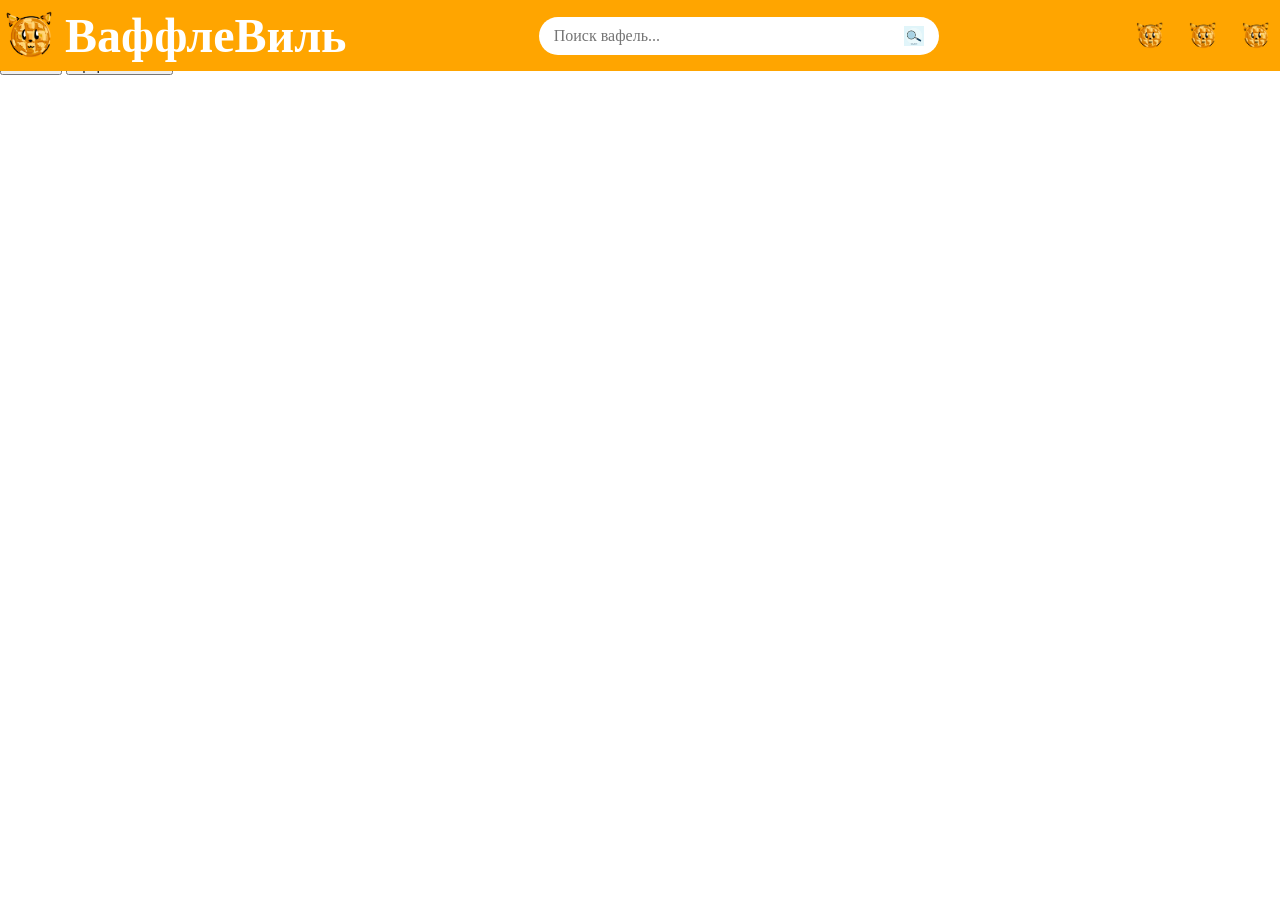
==== commit 16ddb8ff: "Ссылка каталог" ====
--- a/acc.html
+++ b/acc.html
@@ -47,6 +47,7 @@
                     <div class="dropdown-content" id="dropdownMenu">
                         <a href="/settings">⚙️ Настройки</a>
                         <a href="/delivery">🚚 Доставка</a>
+                        <a href="/catalog">📄 Каталог</a>
                         <a href="#" id="accountLink">👤 Аккаунт</a>
                         <a href="#" id="logoutLink" style="display: none;">🚪 Выйти</a>
                     </div>
@@ -90,7 +91,6 @@
                     <button class="auth-tab" data-tab="login">🍬 Вход</button>
                     <button class="auth-tab active" data-tab="register">✨ Регистрация</button>
                 </div>
-                <button class="close-auth" id="closeAuthBtn">&times;</button>
             </div>
             <div class="auth-form-container">
                 <div id="loginForm" class="auth-form hidden">
--- a/styles/indexStyle.css
+++ b/styles/indexStyle.css
@@ -45,8 +45,9 @@
 
 /* Название бренда */
 .brand-name {
-    font-size: 24px;
+    font-size: 48px;
     font-weight: bold;
+    font-family: 'Monotype Corsiva';
     color: white;
     white-space: nowrap;
 }
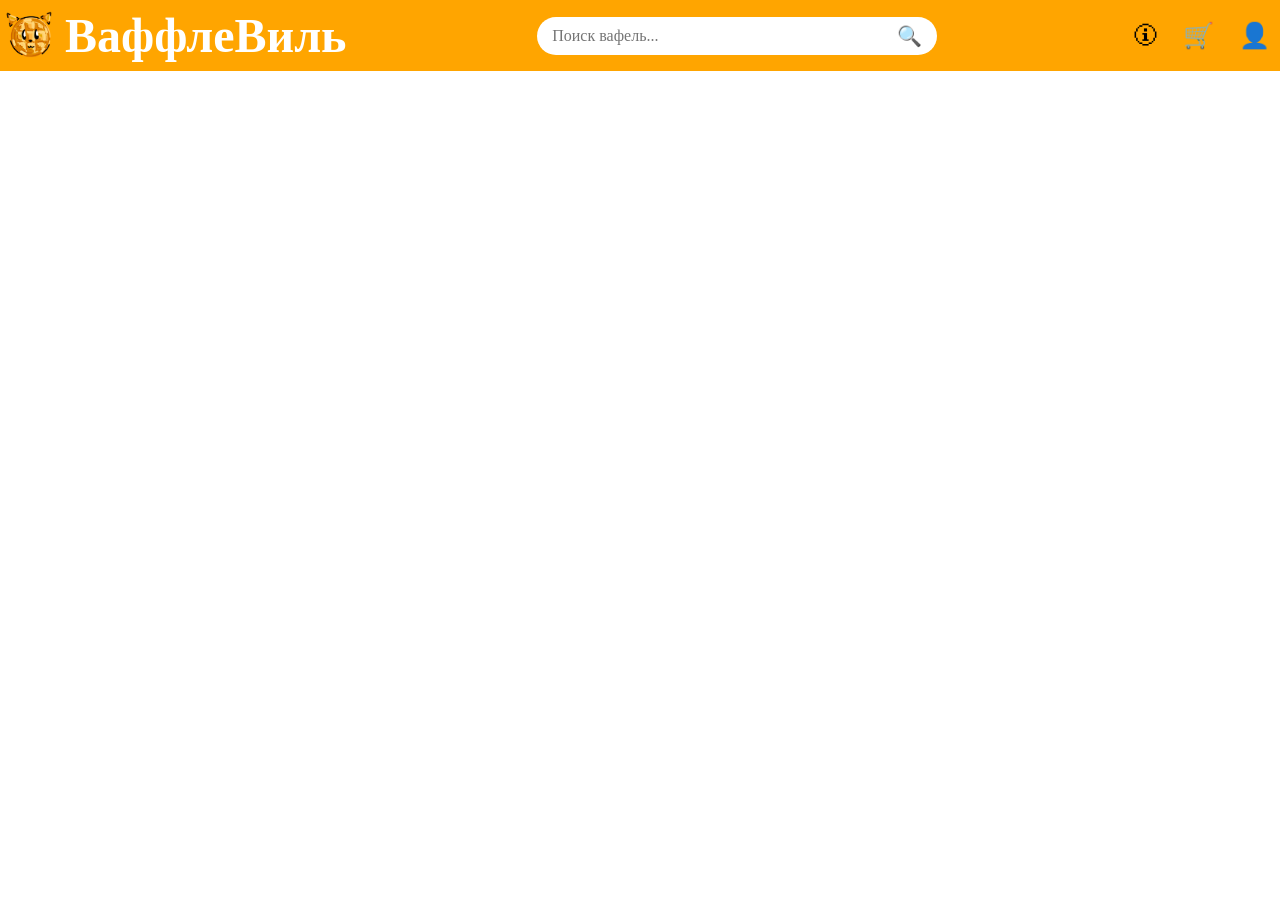
==== commit bb01f265: "Исправлены баги с юникодом, добавлены иконки" ====
--- a/acc.html
+++ b/acc.html
@@ -26,7 +26,7 @@
                 <form class="search-form" action="/search" method="GET">
                     <input type="text" class="search-input" placeholder="Поиск вафель..." name="q">
                     <button type="submit" class="search-button">
-                        <img src="image/loop.jpg" alt="Найти" class="search-icon">
+                        <p style="font-size: 20px">🔍</p>
                     </button>
                 </form>
             </div>
@@ -34,15 +34,15 @@
             <!-- Правая часть -->
             <div class="header-right">
                 <button class="icon-btn about-btn" id="aboutBtn">
-                    <img src="image/logo.png" alt="О нас" class="icon-img">
+                    <p style="font-size: 25px">🛈</p>
                 </button>
                 <button class="icon-btn" id="cartBtn">
-                    <img src="image/logo.png" alt="Корзина" class="icon-img">
+                    <p style="font-size: 25px">🛒</p>
                     <span class="cart-count-badge" id="cartCountBadge">0</span>
                 </button>
                 <div class="dropdown">
                     <button class="icon-btn" id="menuBtn">
-                        <img src="image/logo.png" alt="Меню" class="icon-img">
+                        <p style="font-size: 25px">👤</p>
                     </button>
                     <div class="dropdown-content" id="dropdownMenu">
                         <a href="/settings">⚙️ Настройки</a>
@@ -64,7 +64,7 @@
     <div class="cart-modal-overlay" id="cartModal">
         <div class="cart-modal">
             <div class="cart-modal-header">
-                <span> Моя корзина</span>
+                <span>🛒 Моя корзина</span>
                 <button class="cart-close-btn" id="cartCloseBtn">&times;</button>
             </div>
             <div class="cart-items-list" id="cartItemsList">
--- a/styles/cartStyle.css
+++ b/styles/cartStyle.css
@@ -0,0 +1,169 @@
+﻿
+#cartBtn {
+    position: relative;
+}
+
+.cart-count-badge {
+    position: absolute;
+    top: -6px;
+    right: -6px;
+    background: #e25822;
+    color: white;
+    font-size: 0.7rem;
+    font-weight: bold;
+    border-radius: 30px;
+    padding: 2px 7px;
+    min-width: 20px;
+    text-align: center;
+    display: none;
+    pointer-events: none;
+}
+
+.cart-modal-overlay {
+    position: fixed;
+    top: 0;
+    left: 0;
+    width: 100%;
+    height: 100%;
+    background-color: rgba(0,0,0,0.5);
+    backdrop-filter: blur(3px);
+    display: flex;
+    align-items: center;
+    justify-content: center;
+    z-index: 10000;
+    visibility: hidden;
+    opacity: 0;
+    transition: 0.2s ease;
+}
+
+    .cart-modal-overlay.active {
+        visibility: visible;
+        opacity: 1;
+    }
+
+.cart-modal {
+    background: #fff9f0;
+    width: 90%;
+    max-width: 550px;
+    max-height: 80vh;
+    border-radius: 32px;
+    display: flex;
+    flex-direction: column;
+    box-shadow: 0 20px 35px rgba(0,0,0,0.2);
+    font-family: system-ui, 'Segoe UI', sans-serif;
+}
+
+.cart-modal-header {
+    display: flex;
+    justify-content: space-between;
+    align-items: center;
+    padding: 18px 24px;
+    border-bottom: 2px solid #ffdfb5;
+    font-size: 1.5rem;
+    font-weight: bold;
+}
+
+.cart-close-btn {
+    background: none;
+    border: none;
+    font-size: 28px;
+    cursor: pointer;
+    color: #b45f2b;
+}
+
+.cart-items-list {
+    flex: 1;
+    overflow-y: auto;
+    padding: 15px 20px;
+}
+
+.cart-item {
+    display: flex;
+    align-items: center;
+    justify-content: space-between;
+    background: white;
+    margin: 8px 0;
+    padding: 12px 16px;
+    border-radius: 60px;
+    box-shadow: 0 2px 6px rgba(0,0,0,0.05);
+}
+
+.cart-item-info {
+    flex: 2;
+}
+
+.cart-item-title {
+    font-weight: 700;
+}
+
+.cart-item-price {
+    font-size: 0.8rem;
+    color: #a5622c;
+}
+
+.cart-item-actions {
+    display: flex;
+    align-items: center;
+    gap: 10px;
+}
+
+.cart-qty-btn {
+    background: #f0dbbc;
+    border: none;
+    width: 30px;
+    height: 30px;
+    border-radius: 50%;
+    font-weight: bold;
+    cursor: pointer;
+}
+
+.cart-remove-item {
+    background: none;
+    border: none;
+    font-size: 1.3rem;
+    cursor: pointer;
+}
+
+.cart-footer {
+    padding: 16px 24px;
+    border-top: 2px solid #ffdfb5;
+    background: #fff3e4;
+    border-radius: 0 0 32px 32px;
+}
+
+.cart-total-row {
+    display: flex;
+    justify-content: space-between;
+    font-size: 1.4rem;
+    font-weight: 800;
+    margin-bottom: 16px;
+}
+
+.cart-buttons {
+    display: flex;
+    gap: 12px;
+    justify-content: flex-end;
+}
+
+.cart-clear-btn, .cart-checkout-btn {
+    border: none;
+    padding: 10px 20px;
+    border-radius: 40px;
+    font-weight: 600;
+    cursor: pointer;
+}
+
+.cart-clear-btn {
+    background: #eedbbc;
+}
+
+.cart-checkout-btn {
+    background: #d9822b;
+    color: white;
+}
+
+.cart-empty-msg {
+    text-align: center;
+    padding: 40px;
+    color: #b48858;
+}
